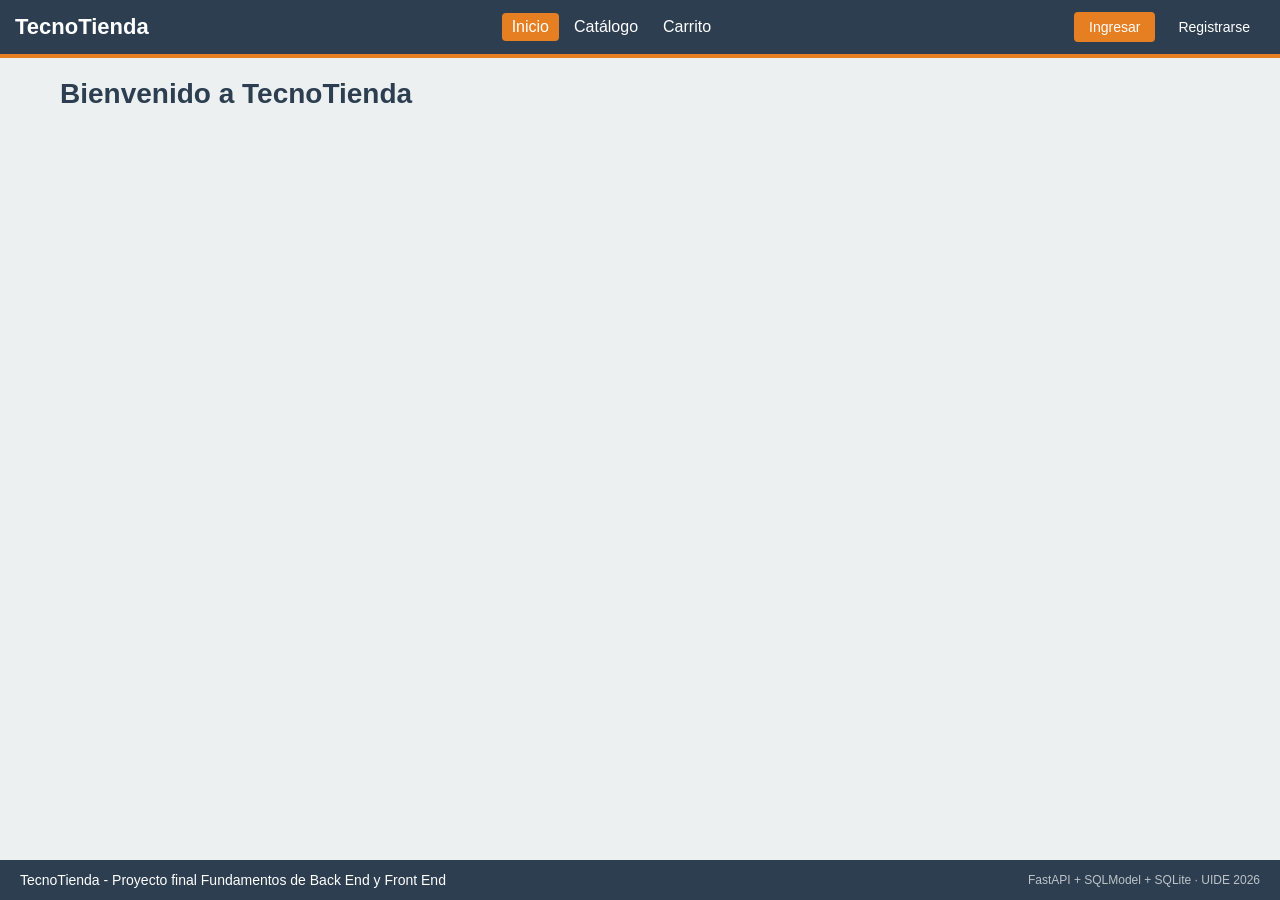
==== frontend/index.html @ 04b9592b "feat: add frontend shell" ====
<!doctype html>
<html lang="es">
  <head>
    <meta charset="UTF-8" />
    <meta name="viewport" content="width=device-width, initial-scale=1.0" />
    <title>TecnoTienda | Inicio</title>
    <link rel="icon" href="data:," />
    <link rel="stylesheet" href="style.css" />
  </head>
  <body>
    <header id="site_header"></header>
    <main>
      <h1>Bienvenido a TecnoTienda</h1>
    </main>
    <footer id="site_footer"></footer>
    <script type="module" src="js/index.js"></script>
  </body>
</html>
---- frontend/style.css ----
* {
  margin: 0;
  padding: 0;
  box-sizing: border-box;
}

body {
  font-family: Arial, Helvetica, sans-serif;
  background: #ecf0f1;
  color: #333;
  min-height: 100vh;
  display: grid;
  grid-template-rows: auto 1fr auto;
  grid-template-areas:
    "header"
    "main"
    "footer";
}

#site_header {
  grid-area: header;
}

main {
  grid-area: main;
  padding: 15px;
  width: 100%;
  max-width: 1200px;
  margin: 0 auto;
}

#site_footer {
  grid-area: footer;
}

a {
  color: #2c3e50;
}

h1 {
  color: #2c3e50;
  margin-bottom: 15px;
  font-size: 24px;
}

h2 {
  color: #2c3e50;
  font-size: 20px;
  margin-bottom: 10px;
  border-bottom: 2px solid #e67e22;
  padding-bottom: 5px;
}

/* nav */

.main_nav {
  display: flex;
  flex-wrap: wrap;
  align-items: center;
  justify-content: space-between;
  gap: 10px;
  padding: 12px 15px;
  background: #2c3e50;
  color: white;
  border-bottom: 4px solid #e67e22;
}

.brand {
  color: white;
  font-size: 22px;
  font-weight: bold;
  text-decoration: none;
}

.nav_list {
  display: flex;
  flex-wrap: wrap;
  gap: 5px;
  list-style: none;
  order: 3;
  width: 100%;
}

.nav_link {
  display: flex;
  align-items: center;
  gap: 5px;
  color: white;
  text-decoration: none;
  padding: 5px 10px;
  border-radius: 4px;
}

.nav_link:hover,
.nav_link.active {
  background: #e67e22;
}

.cart_badge {
  background: #e74c3c;
  color: white;
  font-size: 12px;
  font-weight: bold;
  border-radius: 10px;
  padding: 1px 7px;
}

.cart_badge[hidden] {
  display: none;
}

.user_area {
  display: flex;
  align-items: center;
  gap: 8px;
  font-size: 14px;
}

.role_tag {
  background: #e67e22;
  border-radius: 4px;
  padding: 2px 6px;
  font-size: 12px;
  font-weight: bold;
}

/* buttons */

.button,
button {
  display: inline-block;
  padding: 7px 15px;
  background: #2c3e50;
  color: white;
  border: none;
  border-radius: 4px;
  cursor: pointer;
  font-size: 14px;
  text-decoration: none;
  text-align: center;
  font-family: Arial, Helvetica, sans-serif;
}

.button:hover,
button:hover {
  background: #e67e22;
}

.button_light {
  background: #e67e22;
}

.button_light:hover {
  background: #ca6f1e;
}

.button_danger {
  background: #e74c3c;
}

.button_danger:hover {
  background: #c0392b;
}

.button_secondary {
  background: #95a5a6;
}

button:disabled {
  background: #bdc3c7;
  cursor: not-allowed;
}

/* forms */

.form_card {
  display: flex;
  flex-direction: column;
  gap: 8px;
  background: white;
  padding: 15px;
  border-radius: 6px;
  box-shadow: 0 2px 6px rgba(0, 0, 0, 0.15);
}

.form_card label {
  font-size: 14px;
  font-weight: bold;
}

input,
textarea,
select {
  width: 100%;
  padding: 7px;
  border: 1px solid #aaa;
  border-radius: 4px;
  font-family: Arial, Helvetica, sans-serif;
  font-size: 14px;
}

input:focus,
textarea:focus,
select:focus {
  border-color: #e67e22;
  outline: none;
}

.form_actions {
  display: flex;
  flex-wrap: wrap;
  gap: 8px;
  margin-top: 5px;
}

/* messages */

.message {
  padding: 8px 10px;
  border-radius: 4px;
  font-size: 14px;
  margin: 10px 0;
}

.message[hidden] {
  display: none;
}

.message_info {
  background: #d6eaf8;
  color: #1b4f72;
}

.message_success {
  background: #d4efdf;
  color: #1e8449;
}

.message_error {
  background: #fadbd8;
  color: #943126;
}

.empty_state {
  background: white;
  padding: 20px;
  border-radius: 6px;
  text-align: center;
  color: #7f8c8d;
}

/* products */

.product_grid {
  display: grid;
  grid-template-columns: repeat(auto-fill, minmax(150px, 1fr));
  gap: 12px;
}

.product_card {
  display: flex;
  flex-direction: column;
  gap: 6px;
  padding: 12px;
  background: white;
  border-top: 4px solid #2c3e50;
  border-radius: 6px;
  box-shadow: 0 2px 6px rgba(0, 0, 0, 0.15);
}

.product_card:hover {
  border-top-color: #e67e22;
  box-shadow: 0 4px 12px rgba(0, 0, 0, 0.25);
}

.product_image {
  width: 100%;
  height: 130px;
  object-fit: contain;
  background: white;
  border-radius: 4px;
}

.card_category {
  font-size: 12px;
  color: #e67e22;
  font-weight: bold;
  text-transform: uppercase;
}

.product_card h3 {
  font-size: 16px;
}

.product_card h3 a {
  text-decoration: none;
}

.card_description {
  font-size: 13px;
  color: #555;
}

.card_footer {
  display: flex;
  flex-wrap: wrap;
  align-items: center;
  justify-content: space-between;
  gap: 4px;
  margin-top: auto;
}

.price {
  color: #27ae60;
  font-weight: bold;
  font-size: 18px;
}

.stock {
  font-size: 12px;
  font-weight: bold;
}

.stock_ok {
  color: #27ae60;
}

.stock_low {
  color: #e67e22;
}

.stock_out {
  color: #e74c3c;
}

/* footer */

.footer_content {
  display: flex;
  flex-direction: column;
  align-items: center;
  gap: 4px;
  text-align: center;
  padding: 12px;
  background: #2c3e50;
  color: white;
  font-size: 14px;
}

.footer_small {
  font-size: 12px;
  color: #bdc3c7;
}

/* tablet */

@media (min-width: 600px) {
  main {
    padding: 20px;
  }

  h1 {
    font-size: 28px;
  }

  .product_grid {
    grid-template-columns: repeat(auto-fill, minmax(200px, 1fr));
    gap: 15px;
  }

  .product_image {
    height: 160px;
  }
}

/* desktop */

@media (min-width: 900px) {
  .nav_list {
    order: 0;
    width: auto;
  }

  .footer_content {
    flex-direction: row;
    justify-content: space-between;
    padding: 12px 20px;
  }
}
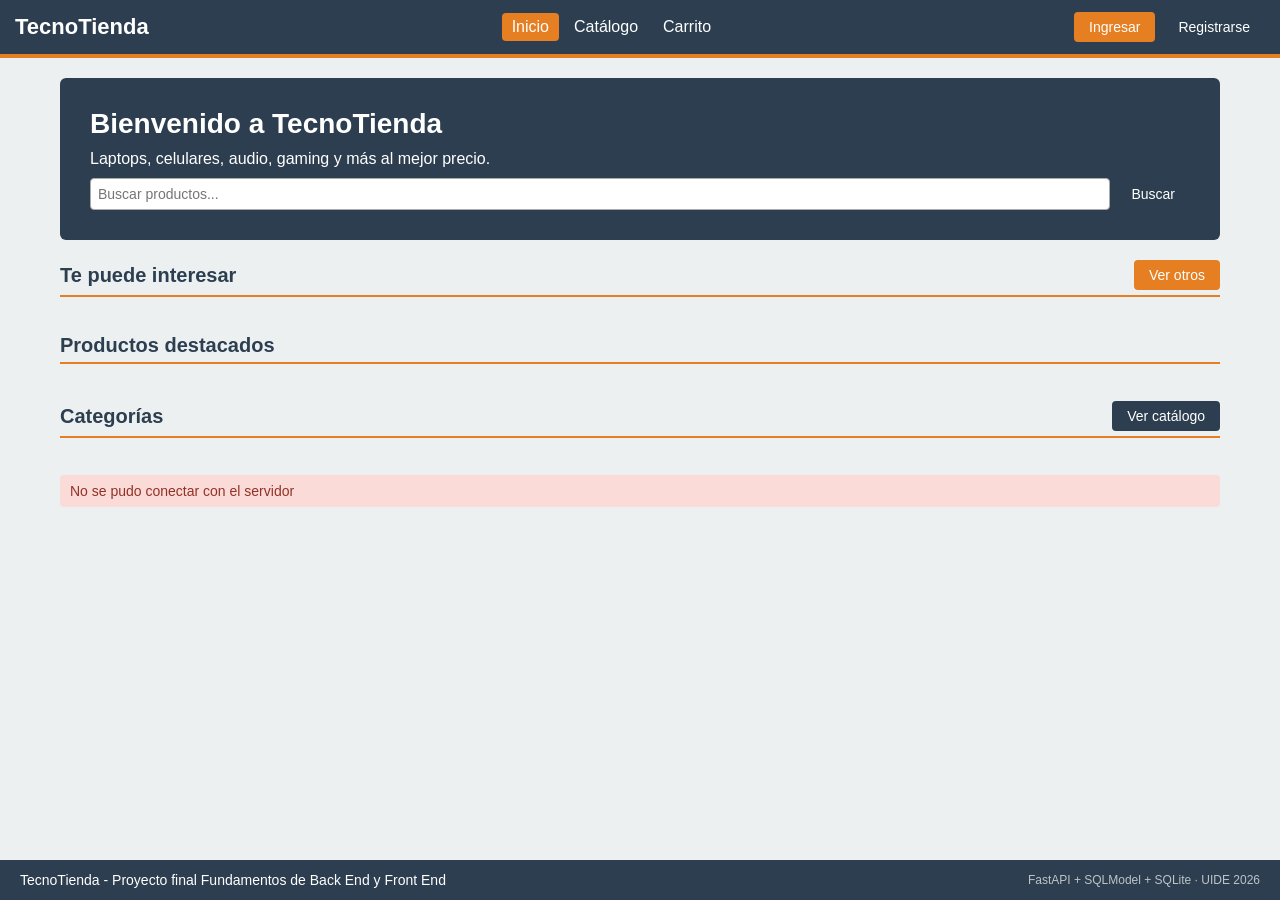
==== commit 46be75a8: "feat: add landing, catalogue and product pages" ====
--- a/frontend/index.html
+++ b/frontend/index.html
@@ -10,7 +10,38 @@
   <body>
     <header id="site_header"></header>
     <main>
-      <h1>Bienvenido a TecnoTienda</h1>
+      <section class="hero">
+        <h1>Bienvenido a TecnoTienda</h1>
+        <p>Laptops, celulares, audio, gaming y más al mejor precio.</p>
+        <form id="search_form" class="search_bar" role="search">
+          <input type="search" id="search_input" placeholder="Buscar productos..." aria-label="Buscar productos" />
+          <button type="submit">Buscar</button>
+        </form>
+      </section>
+
+      <section class="home_section">
+        <div class="section_header">
+          <h2>Te puede interesar</h2>
+          <button type="button" id="shuffle_button" class="button_light">Ver otros</button>
+        </div>
+        <div id="random_products" class="product_grid"></div>
+      </section>
+
+      <section class="home_section">
+        <div class="section_header">
+          <h2>Productos destacados</h2>
+        </div>
+        <div id="featured_products" class="product_grid"></div>
+      </section>
+
+      <section class="home_section">
+        <div class="section_header">
+          <h2>Categorías</h2>
+          <a href="catalogo.html" class="button">Ver catálogo</a>
+        </div>
+        <div id="category_list" class="category_grid"></div>
+      </section>
+      <p id="page_message" class="message" hidden></p>
     </main>
     <footer id="site_footer"></footer>
     <script type="module" src="js/index.js"></script>
--- a/frontend/style.css
+++ b/frontend/style.css
@@ -352,6 +352,219 @@
   color: #bdc3c7;
 }
 
+/* home */
+
+.hero {
+  display: flex;
+  flex-direction: column;
+  gap: 10px;
+  background: #2c3e50;
+  color: white;
+  padding: 20px 15px;
+  border-radius: 6px;
+  margin-bottom: 20px;
+}
+
+.hero h1 {
+  color: white;
+  margin-bottom: 0;
+}
+
+.search_bar {
+  display: flex;
+  gap: 6px;
+}
+
+.search_bar input {
+  flex: 1;
+}
+
+.home_section {
+  margin-bottom: 25px;
+}
+
+.section_header {
+  display: flex;
+  flex-wrap: wrap;
+  align-items: center;
+  justify-content: space-between;
+  gap: 8px;
+  border-bottom: 2px solid #e67e22;
+  margin-bottom: 12px;
+  padding-bottom: 5px;
+}
+
+.section_header h2 {
+  border-bottom: none;
+  margin-bottom: 0;
+  padding-bottom: 0;
+}
+
+.category_grid {
+  display: grid;
+  grid-template-columns: repeat(auto-fill, minmax(140px, 1fr));
+  gap: 10px;
+}
+
+.category_card {
+  display: flex;
+  flex-direction: column;
+  gap: 4px;
+  background: #d6eaf8;
+  border-left: 4px solid #2c3e50;
+  border-radius: 6px;
+  padding: 12px;
+  text-decoration: none;
+}
+
+.category_card:hover {
+  border-left-color: #e67e22;
+  background: #c3dff3;
+}
+
+.category_card p {
+  font-size: 13px;
+  color: #555;
+}
+
+/* catalog */
+
+.catalog_layout {
+  display: grid;
+  grid-template-columns: 1fr;
+  grid-template-areas:
+    "title"
+    "filters"
+    "results";
+  gap: 15px;
+  align-items: start;
+  align-content: start;
+}
+
+.catalog_title {
+  grid-area: title;
+  margin-bottom: 0;
+}
+
+.filters {
+  grid-area: filters;
+  display: flex;
+  flex-direction: column;
+  gap: 10px;
+  background: #d6eaf8;
+  padding: 12px;
+  border-radius: 6px;
+}
+
+.filters h2 {
+  margin-bottom: 0;
+}
+
+.catalog_results {
+  grid-area: results;
+}
+
+.chips {
+  display: flex;
+  flex-wrap: wrap;
+  gap: 6px;
+}
+
+.chip {
+  background: white;
+  color: #2c3e50;
+  border: 1px solid #2c3e50;
+  border-radius: 15px;
+  padding: 5px 12px;
+}
+
+.chip:hover {
+  color: white;
+}
+
+.chip_active {
+  background: #2c3e50;
+  color: white;
+}
+
+.result_count {
+  font-size: 14px;
+  color: #555;
+  margin-bottom: 10px;
+}
+
+/* product detail */
+
+.back_link {
+  display: inline-block;
+  margin-bottom: 12px;
+  font-size: 14px;
+}
+
+.product_detail {
+  display: grid;
+  grid-template-columns: 1fr;
+  gap: 15px;
+  background: white;
+  border-top: 4px solid #2c3e50;
+  border-radius: 6px;
+  padding: 15px;
+  box-shadow: 0 2px 6px rgba(0, 0, 0, 0.15);
+}
+
+.product_detail[hidden] {
+  display: none;
+}
+
+.detail_image {
+  width: 100%;
+  max-height: 320px;
+  object-fit: contain;
+}
+
+.detail_info {
+  display: flex;
+  flex-direction: column;
+  gap: 8px;
+}
+
+.detail_info h1 {
+  margin-bottom: 0;
+}
+
+.detail_price {
+  font-size: 26px;
+}
+
+.detail_description {
+  line-height: 1.5;
+}
+
+.add_form {
+  display: flex;
+  flex-direction: column;
+  gap: 5px;
+  margin-top: 5px;
+}
+
+.add_form label {
+  font-weight: bold;
+  font-size: 14px;
+}
+
+.quantity_row {
+  display: flex;
+  gap: 8px;
+}
+
+.quantity_row input {
+  width: 80px;
+}
+
+.quantity_row button {
+  flex: 1;
+}
+
 /* tablet */
 
 @media (min-width: 600px) {
@@ -371,11 +584,31 @@
   .product_image {
     height: 160px;
   }
+
+  .hero {
+    padding: 30px;
+  }
+
+  .product_detail {
+    grid-template-columns: 1fr 1fr;
+    padding: 25px;
+  }
+
+  .detail_image {
+    max-height: 400px;
+  }
 }
 
 /* desktop */
 
 @media (min-width: 900px) {
+  .catalog_layout {
+    grid-template-columns: 250px 1fr;
+    grid-template-areas:
+      "title title"
+      "filters results";
+  }
+
   .nav_list {
     order: 0;
     width: auto;
